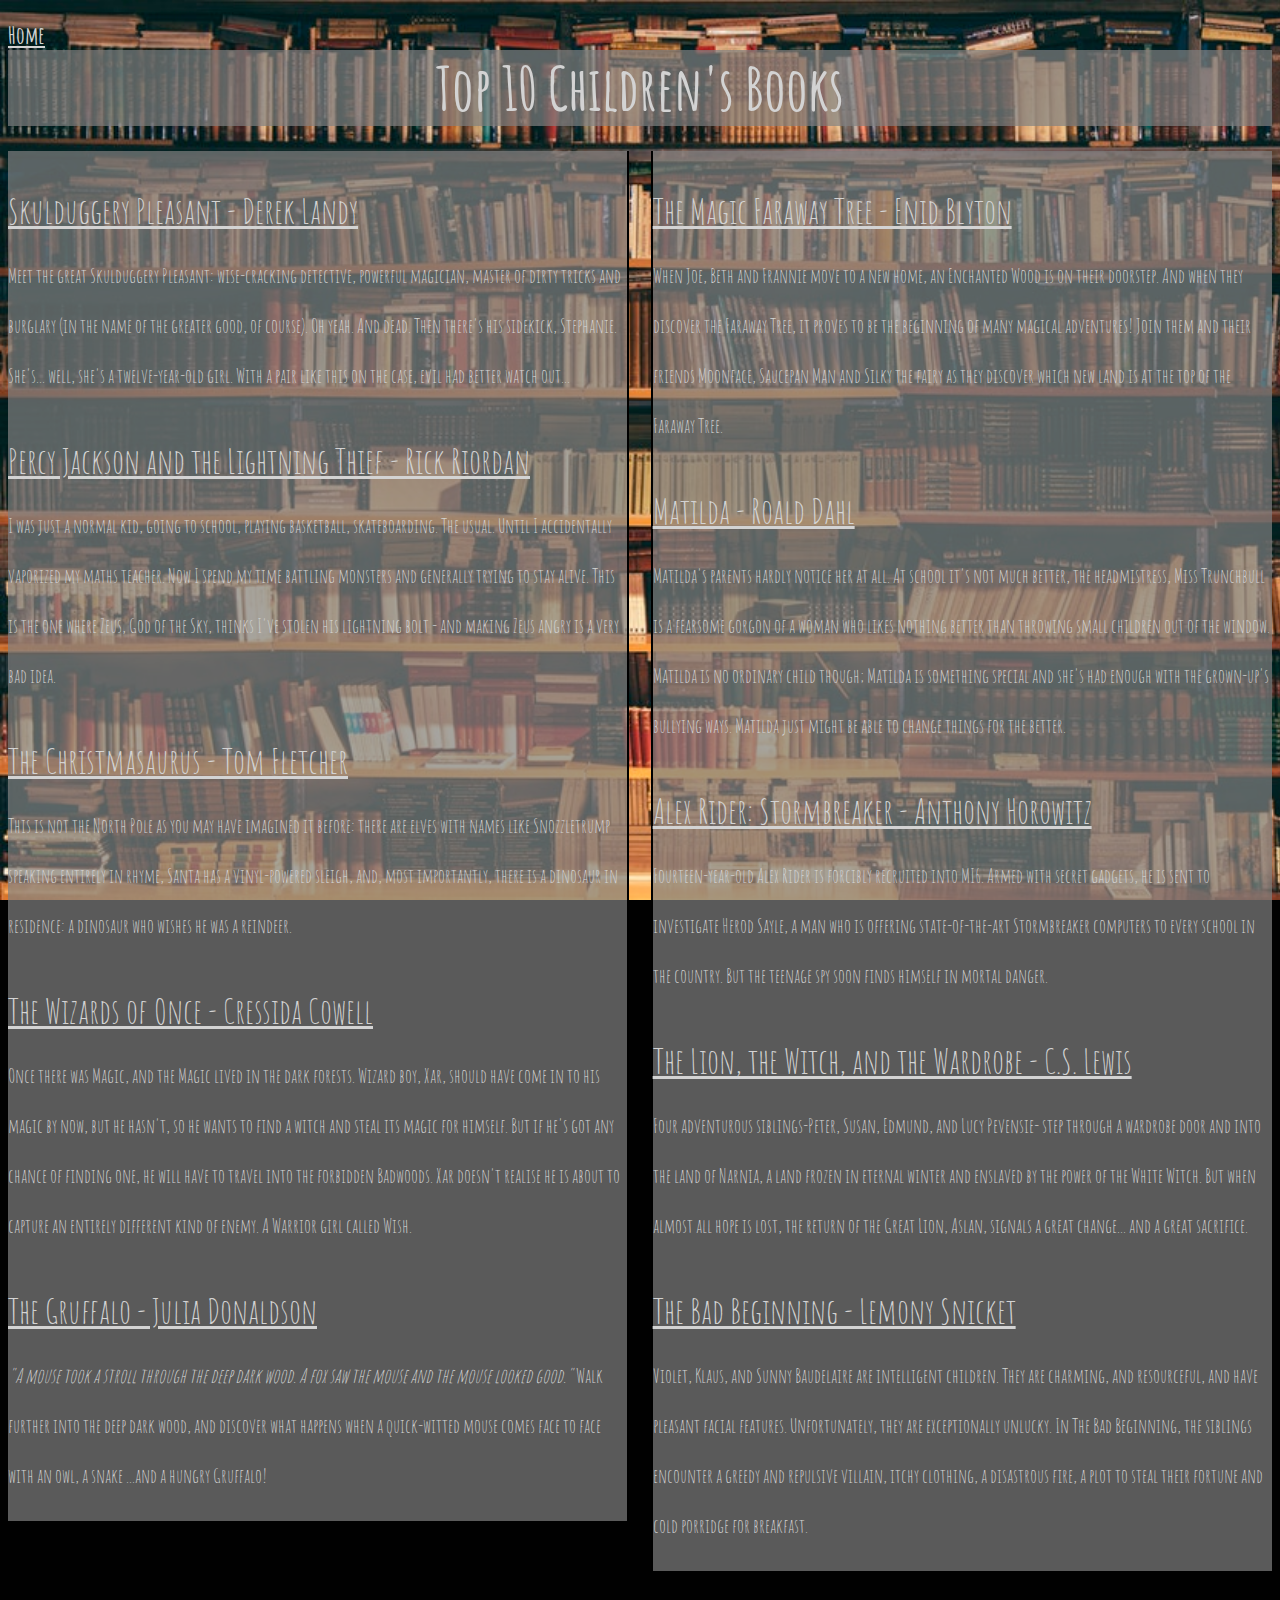
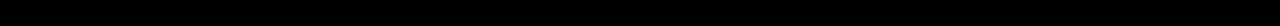
==== pages/children.html @ b2c60a42 "lots - added all content to my pages" ====
<!DOCTYPE html>
<html>
<head>
  <title>Children's</title>
  <link rel="stylesheet" type="text/css" href="../children.css">
  <link href="https://fonts.googleapis.com/css?family=Amatic+SC" rel="stylesheet">
</head>

<body>
  <div class="nav">
    <h2><a href="../index.html">Home</a><h2>
  </div>
  <h1>Top 10 Children's Books</h1>
</div>
<div id="left-books">
  <p><u>Skulduggery Pleasant - Derek Landy</u></p>
  <div class="description">
      <p>Meet the great Skulduggery Pleasant: wise-cracking detective, powerful magician, master of dirty tricks and burglary (in the name of the greater good, of course). Oh yeah. And dead. Then there's his sidekick, Stephanie. She's... well, she's a twelve-year-old girl. With a pair like this on the case, evil had better watch out...</p>
    </div>
  <p><u>Percy Jackson and the Lightning Thief - Rick Riordan</u></p>
  <div class="description">
    <p>I was just a normal kid, going to school, playing basketball, skateboarding. The usual. Until I accidentally vaporized my maths teacher. Now I spend my time battling monsters and generally trying to stay alive. This is the one where Zeus, God of the Sky, thinks I've stolen his lightning bolt - and making Zeus angry is a very bad idea.</p>
  </div>
  <p><u>The Christmasaurus - Tom Fletcher</u></p>
  <div class="description">
    <p>This is not the North Pole as you may have imagined it before: there are elves with names like Snozzletrump speaking entirely in rhyme, Santa has a vinyl-powered sleigh, and, most importantly, there is a dinosaur in residence: a dinosaur who wishes he was a reindeer.</p>
  </div>
  <p><u>The Wizards of Once - Cressida Cowell</u></p>
  <div class="description">
    <p>Once there was Magic, and the Magic lived in the dark forests. Wizard boy, Xar, should have come in to his magic by now, but he hasn't, so he wants to find a witch and steal its magic for himself. But if he's got any chance of finding one, he will have to travel into the forbidden Badwoods. Xar doesn't realise he is about to capture an entirely different kind of enemy. A Warrior girl called Wish.</p>
  </div>
  <p><u>The Gruffalo - Julia Donaldson</u></p>
  <div class="description">
    <p><em>"A mouse took a stroll through the deep dark wood. A fox saw the mouse and the mouse looked good."</em>  Walk further into the deep dark wood, and discover what happens when a quick-witted mouse comes face to face with an owl, a snake ...and a hungry Gruffalo!</p>
  </div>
</div>

<div id="right-books">
  <p><u>The Magic Faraway Tree - Enid Blyton</u></p>
  <div class="description">
    <p>When Joe, Beth and Frannie move to a new home, an Enchanted Wood is on their doorstep. And when they discover the Faraway Tree, it proves to be the beginning of many magical adventures! Join them and their friends Moonface, Saucepan Man and Silky the fairy as they discover which new land is at the top of the Faraway Tree.</p>
  </div>
  <p><u>Matilda - Roald Dahl</u></p>
  <div class="description">
    <p>Matilda's parents hardly notice her at all. At school it's not much better, the headmistress, Miss Trunchbull is a fearsome gorgon of a woman who likes nothing better than throwing small children out of the window. Matilda is no ordinary child though; Matilda is something special and she's had enough with the grown-up's bullying ways. Matilda just might be able to change things for the better.</p>
  </div>
  <p><u>Alex Rider: Stormbreaker - Anthony Horowitz</u></p>
  <div class="description">
    <p>Fourteen-year-old Alex Rider is forcibly recruited into MI6. Armed with secret gadgets, he is sent to investigate Herod Sayle, a man who is offering state-of-the-art Stormbreaker computers to every school in the country. But the teenage spy soon finds himself in mortal danger.</p>
  </div>
  <p><u>The Lion, the Witch, and the Wardrobe - C.S. Lewis</u></p>
  <div class="description">
    <p>Four adventurous siblings-Peter, Susan, Edmund, and Lucy Pevensie- step through a wardrobe door and into the land of Narnia, a land frozen in eternal winter and enslaved by the power of the White Witch. But when almost all hope is lost, the return of the Great Lion, Aslan, signals a great change... and a great sacrifice.</p>
  </div>
  <p><u>The Bad Beginning - Lemony Snicket</u></p>
  <div class="description">
    <p>Violet, Klaus, and Sunny Baudelaire are intelligent children. They are charming, and resourceful, and have pleasant facial features. Unfortunately, they are exceptionally unlucky. In The Bad Beginning, the siblings encounter a greedy and repulsive villain, itchy clothing, a disastrous fire, a plot to steal their fortune and cold porridge for breakfast.</p>
  </div>
</div>

</body>
</html>
</!DOCTYPE>
---- children.css ----
body {
  font-family: 'Amatic SC', cursive;
  color: #D3D3D3;
  background: rgba(1, 1, 1, 1);
  background-image: url("bookshelves.jpg");
  background-size: cover;
  background-attachment: fixed;
}

h1 {
  text-align: center;
  font-size: 60px;
  position: relative;
  top: -40px;
  background-color: rgba(128,128,128,.7);
}

#left-books {
  float: left;
  width: 49%;
  line-height: 50px;
  font-size: 35px;
  position: relative;
  top: -55px;
  background-color: rgba(128,128,128,.7);
  border-right: 2px solid black; height:100%;
}

#right-books {
  float: right;
  width: 49%;
  line-height: 50px;
  font-size: 35px;
  position: relative;
  top: -55px;
  background-color: rgba(128,128,128,.7);
  border-left: 2px solid black; height:100%;
}

.description {
  font-size: 20px;
  margin-top: -20px;
}

a {
  color: #D3D3D3;
}

a visited {
  color: #D3D3D3;
}
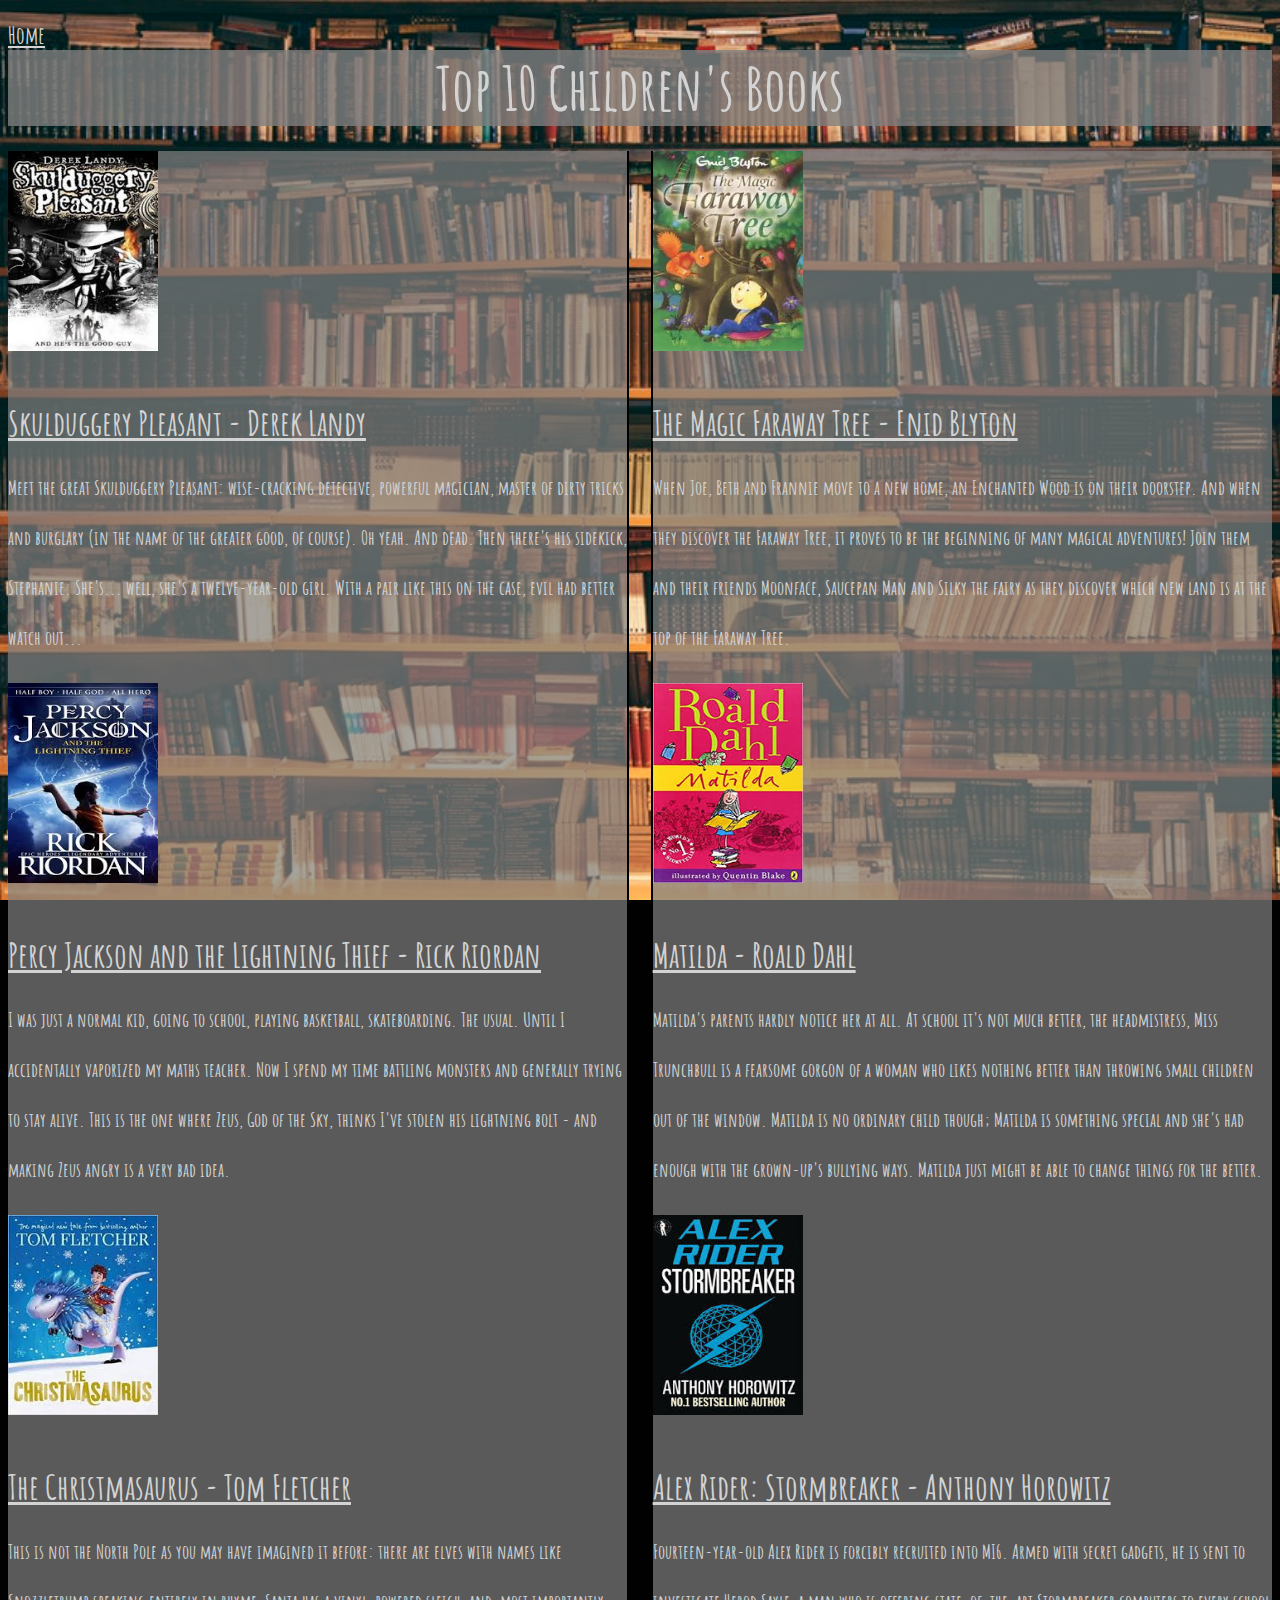
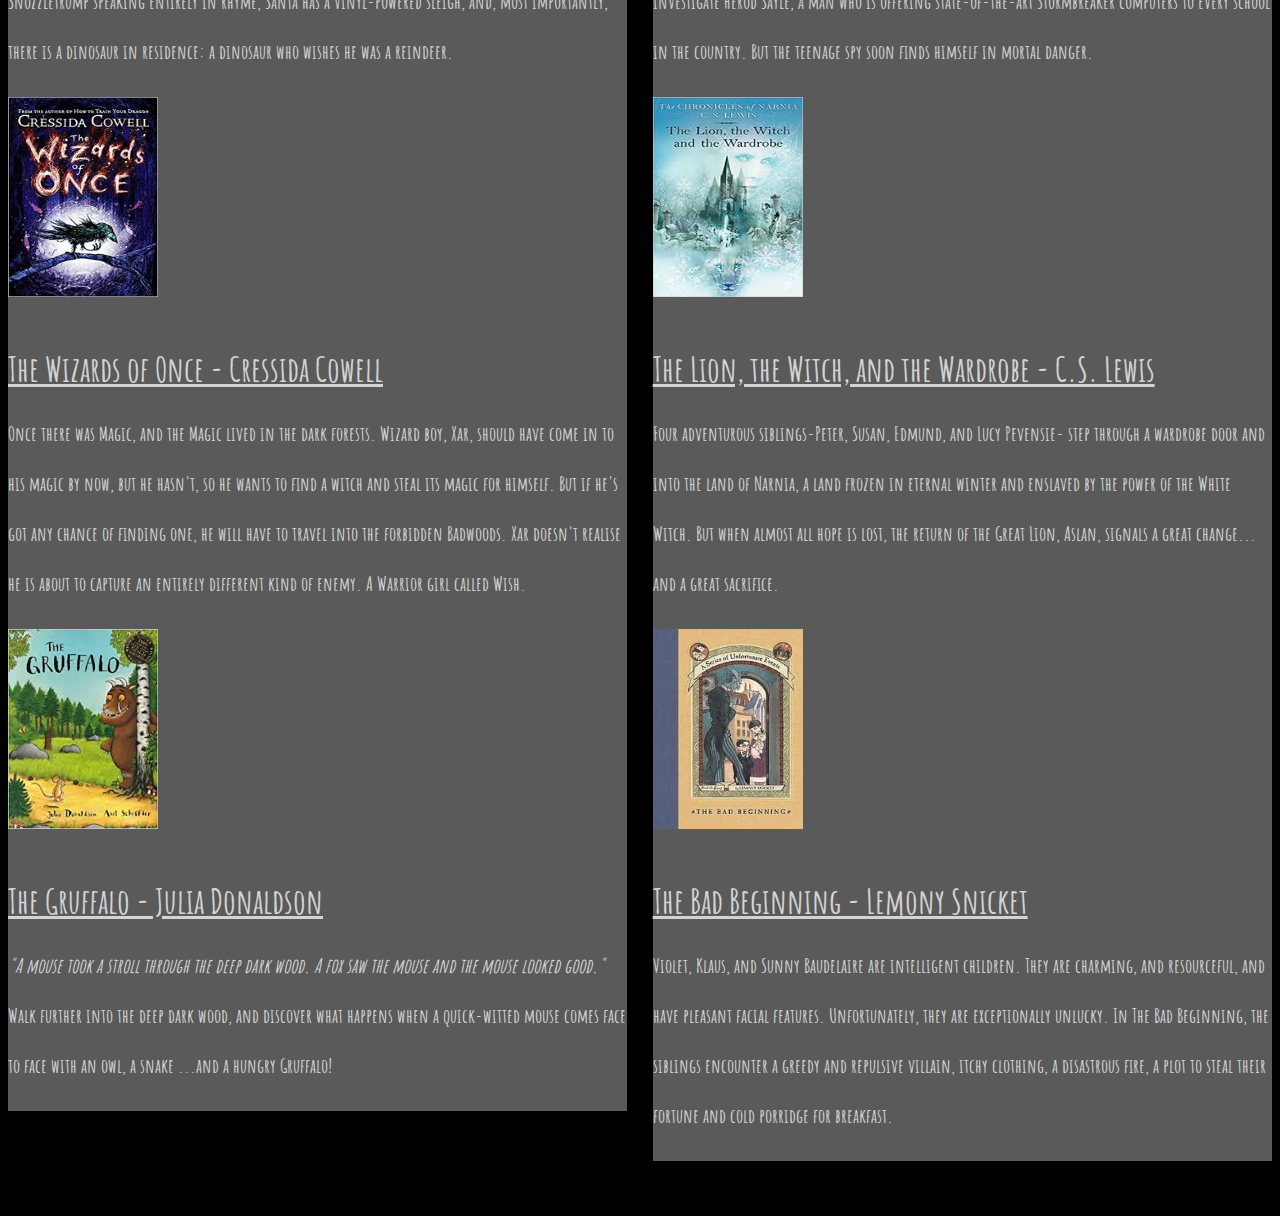
==== commit b481a4e8: "lots - added images, formatting, about, contact" ====
--- a/pages/children.html
+++ b/pages/children.html
@@ -12,22 +12,38 @@
   </div>
   <h1>Top 10 Children's Books</h1>
 </div>
+
 <div id="left-books">
+  <div class="images">
+    <img src="../images/skulduggery.jpeg" id="myimage">
+  </div>
   <p><u>Skulduggery Pleasant - Derek Landy</u></p>
   <div class="description">
       <p>Meet the great Skulduggery Pleasant: wise-cracking detective, powerful magician, master of dirty tricks and burglary (in the name of the greater good, of course). Oh yeah. And dead. Then there's his sidekick, Stephanie. She's... well, she's a twelve-year-old girl. With a pair like this on the case, evil had better watch out...</p>
+    </div>
+    <div class="images">
+      <img src="../images/percy-jackson.jpeg" id="myimage">
     </div>
   <p><u>Percy Jackson and the Lightning Thief - Rick Riordan</u></p>
   <div class="description">
     <p>I was just a normal kid, going to school, playing basketball, skateboarding. The usual. Until I accidentally vaporized my maths teacher. Now I spend my time battling monsters and generally trying to stay alive. This is the one where Zeus, God of the Sky, thinks I've stolen his lightning bolt - and making Zeus angry is a very bad idea.</p>
   </div>
+  <div class="images">
+    <img src="../images/tom-fletcher.jpeg" id="myimage">
+  </div>
   <p><u>The Christmasaurus - Tom Fletcher</u></p>
   <div class="description">
     <p>This is not the North Pole as you may have imagined it before: there are elves with names like Snozzletrump speaking entirely in rhyme, Santa has a vinyl-powered sleigh, and, most importantly, there is a dinosaur in residence: a dinosaur who wishes he was a reindeer.</p>
   </div>
+  <div class="images">
+    <img src="../images/wizards-once.jpeg" id="myimage">
+  </div>
   <p><u>The Wizards of Once - Cressida Cowell</u></p>
   <div class="description">
     <p>Once there was Magic, and the Magic lived in the dark forests. Wizard boy, Xar, should have come in to his magic by now, but he hasn't, so he wants to find a witch and steal its magic for himself. But if he's got any chance of finding one, he will have to travel into the forbidden Badwoods. Xar doesn't realise he is about to capture an entirely different kind of enemy. A Warrior girl called Wish.</p>
+  </div>
+  <div class="images">
+    <img src="../images/gruffalo.jpeg" id="myimage">
   </div>
   <p><u>The Gruffalo - Julia Donaldson</u></p>
   <div class="description">
@@ -36,21 +52,36 @@
 </div>
 
 <div id="right-books">
+  <div class="images">
+    <img src="../images/faraway-tree.jpeg" id="myimage">
+  </div>
   <p><u>The Magic Faraway Tree - Enid Blyton</u></p>
   <div class="description">
     <p>When Joe, Beth and Frannie move to a new home, an Enchanted Wood is on their doorstep. And when they discover the Faraway Tree, it proves to be the beginning of many magical adventures! Join them and their friends Moonface, Saucepan Man and Silky the fairy as they discover which new land is at the top of the Faraway Tree.</p>
+  </div>
+  <div class="images">
+    <img src="../images/matilda.jpeg" id="myimage">
   </div>
   <p><u>Matilda - Roald Dahl</u></p>
   <div class="description">
     <p>Matilda's parents hardly notice her at all. At school it's not much better, the headmistress, Miss Trunchbull is a fearsome gorgon of a woman who likes nothing better than throwing small children out of the window. Matilda is no ordinary child though; Matilda is something special and she's had enough with the grown-up's bullying ways. Matilda just might be able to change things for the better.</p>
   </div>
+  <div class="images">
+    <img src="../images/stormbreaker.jpeg" id="myimage">
+  </div>
   <p><u>Alex Rider: Stormbreaker - Anthony Horowitz</u></p>
   <div class="description">
     <p>Fourteen-year-old Alex Rider is forcibly recruited into MI6. Armed with secret gadgets, he is sent to investigate Herod Sayle, a man who is offering state-of-the-art Stormbreaker computers to every school in the country. But the teenage spy soon finds himself in mortal danger.</p>
   </div>
+  <div class="images">
+    <img src="../images/cs-lewis.jpeg" id="myimage">
+  </div>
   <p><u>The Lion, the Witch, and the Wardrobe - C.S. Lewis</u></p>
   <div class="description">
     <p>Four adventurous siblings-Peter, Susan, Edmund, and Lucy Pevensie- step through a wardrobe door and into the land of Narnia, a land frozen in eternal winter and enslaved by the power of the White Witch. But when almost all hope is lost, the return of the Great Lion, Aslan, signals a great change... and a great sacrifice.</p>
+  </div>
+  <div class="images">
+    <img src="../images/snicket-2.jpeg" id="myimage">
   </div>
   <p><u>The Bad Beginning - Lemony Snicket</u></p>
   <div class="description">
--- a/children.css
+++ b/children.css
@@ -1,5 +1,6 @@
 body {
   font-family: 'Amatic SC', cursive;
+  font-weight: bolder;
   color: #D3D3D3;
   background: rgba(1, 1, 1, 1);
   background-image: url("bookshelves.jpg");
@@ -12,7 +13,7 @@
   font-size: 60px;
   position: relative;
   top: -40px;
-  background-color: rgba(128,128,128,.7);
+  background-color: rgba(128,128,128,.8);
 }
 
 #left-books {
@@ -37,6 +38,18 @@
   border-left: 2px solid black; height:100%;
 }
 
+.images {
+  max-width: 200px;
+  height: auto;
+  left: 0px;
+  right: 0px;
+}
+
+#myimage {
+  width: 150px;
+  height: 200px;
+}
+
 .description {
   font-size: 20px;
   margin-top: -20px;
